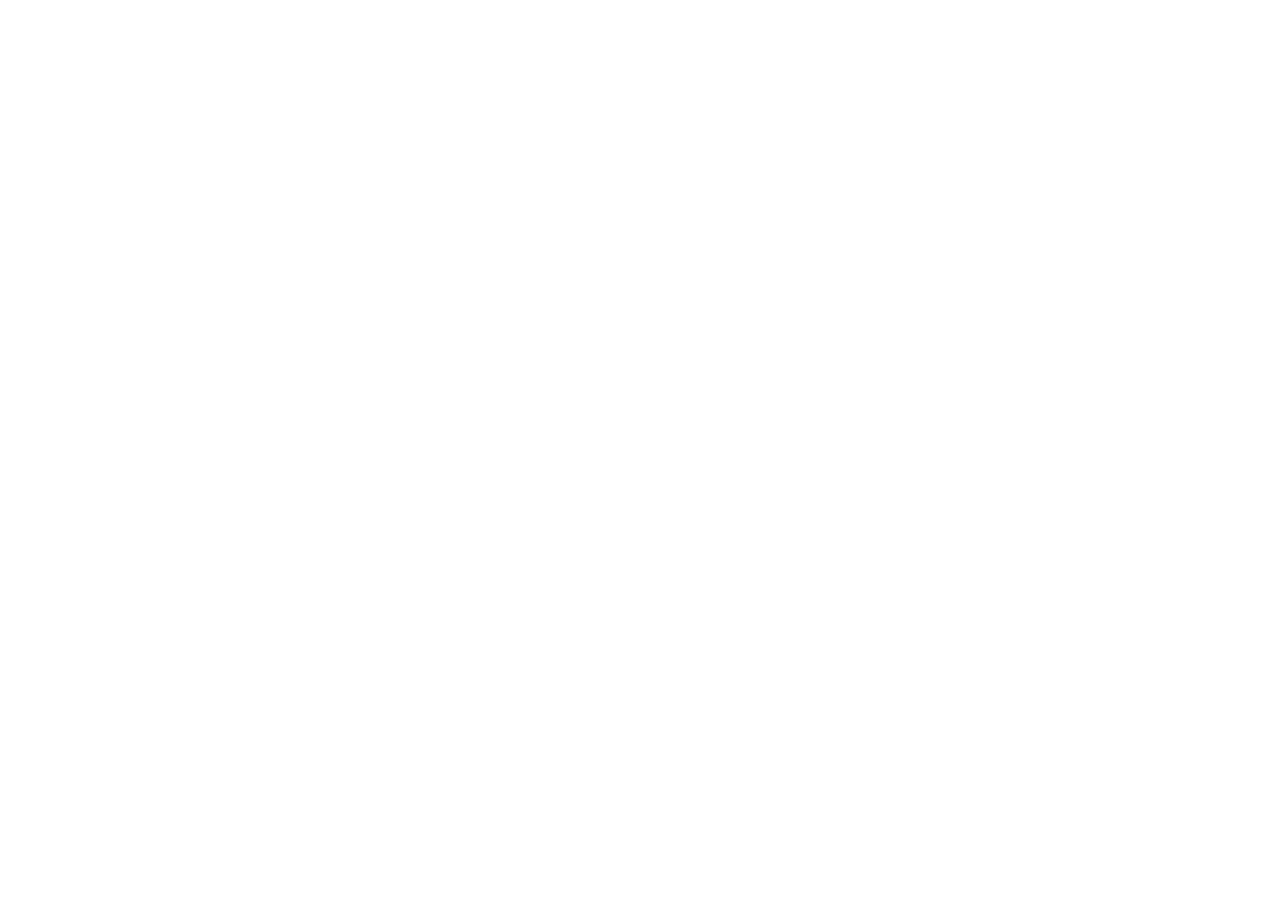
==== index.html @ f42b14d6 "first commit. preparing pages for work" ====
<!DOCTYPE html>
<html lang="en">
<head>
    <meta charset="UTF-8">
    <meta name="viewport" content="width=device-width, initial-scale=1.0">
    <title>index</title>
    <link href="styles.css" rel="stylesheet">
    <!-- Author: Reginald Cole -->
</head>
<body>
    
</body>
</html>
---- styles.css ----
/* Author: Reginald Cole */
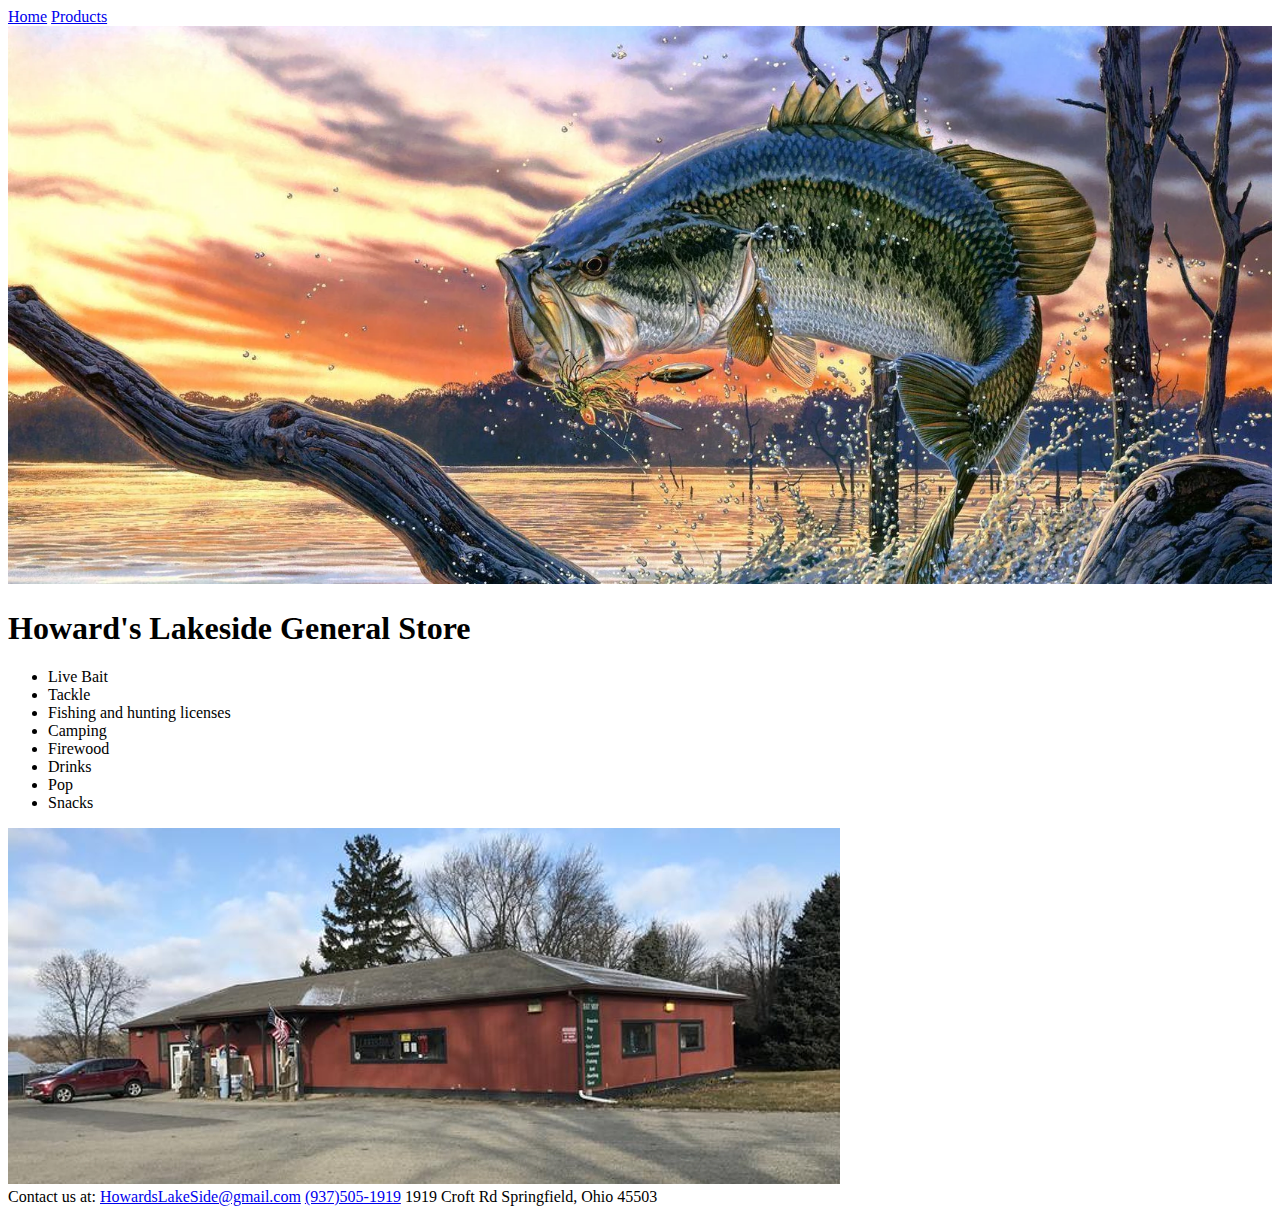
==== commit 5eadf012: "second commit, html structure mostly" ====
--- a/index.html
+++ b/index.html
@@ -6,8 +6,38 @@
     <title>index</title>
     <link href="styles.css" rel="stylesheet">
     <!-- Author: Reginald Cole -->
+
 </head>
 <body>
-    
+    <div class="topnav">
+        <a href="index.html">Home</a>
+        <a href="products.html">Products</a>
+    </div>
+
+    <header>
+        <img src="bigfishimage.webp" alt="Big Fish image">
+    </header>
+
+
+    <div class="basic">
+    <h1>Howard's Lakeside General Store</h1>
+    <ul>
+        <li>Live Bait</li>
+        <li>Tackle</li>
+        <li>Fishing and hunting licenses</li>
+        <li>Camping</li>
+        <li>Firewood</li>
+        <li>Drinks</li>
+        <li>Pop</li>
+        <li>Snacks</li>
+    </ul>
+    </div>
+    <img src="shed_image.webp" alt="Outside building">
+    <footer>Contact us at:
+        <a href="mailto:HowardsLakeside@gmail.com">HowardsLakeSide@gmail.com</a>
+        <a href="tel:+9375051919">(937)505-1919</a>
+        1919 Croft Rd Springfield, Ohio 45503
+        <!-- Maybe link google map -->
+    </footer>
 </body>
 </html>--- a/styles.css
+++ b/styles.css
@@ -1 +1,4 @@
-/* Author: Reginald Cole */+/* Author: Reginald Cole */
+header img {
+    width: 100%;
+}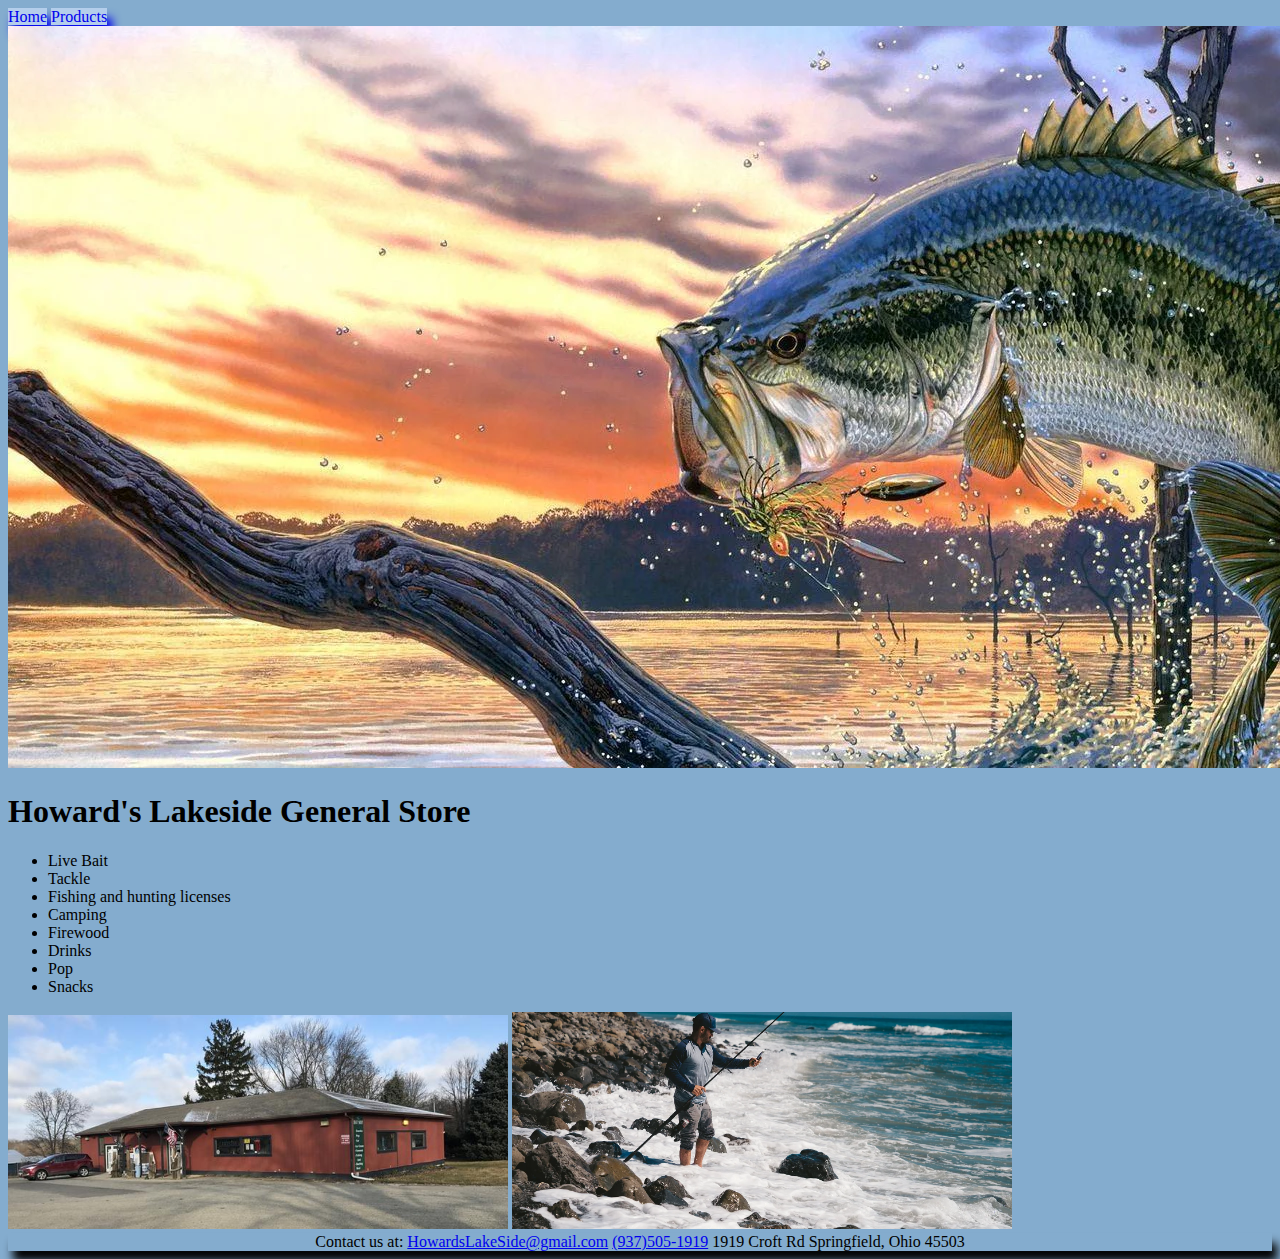
==== commit 11ca09fc: "third commit, mostly css styling" ====
--- a/index.html
+++ b/index.html
@@ -32,7 +32,8 @@
         <li>Snacks</li>
     </ul>
     </div>
-    <img src="shed_image.webp" alt="Outside building">
+    <img src="shed_image.webp" alt="Outside building" width="500">
+    <img src="guy_in_water.webp" alt="man fishing" width="500">
     <footer>Contact us at:
         <a href="mailto:HowardsLakeside@gmail.com">HowardsLakeSide@gmail.com</a>
         <a href="tel:+9375051919">(937)505-1919</a>
--- a/styles.css
+++ b/styles.css
@@ -1,4 +1,67 @@
 /* Author: Reginald Cole */
-header img {
-    width: 100%;
+/* #224870 Indigo Dye
+#84ACCE Carolina Blue
+#D2E59E */
+
+body {
+    background-color: #84ACCE;
+}
+
+.baitimg {
+    max-width: 100%;
+}
+
+.spools img {
+    max-width: 100%
+}
+
+.baitpage {
+    display: grid;
+    grid-gap: 10px;
+}
+
+.topnav ul {
+    display: grid;
+    grid-gap: 10px;
+    list-style: none;
+    grid-template-columns: repeat(2, 1fr);
+}
+
+.topnav a {
+    background-color: #b4ceeb;
+    text-decoration: none;
+    text-align: center;
+    box-shadow: 5px 10px 10px;
+}
+
+.baitcont {
+    text-align: center;
+}
+
+.baits {
+    display:grid;
+    grid-gap:10px;
+    grid-template-columns: repeat(auto-fit, minmax(200px, 1fr));
+    text-align: center;
+    background-color:#b4ceeb;
+    box-shadow: 5px 10px 10px;
+    padding: 1.5rem 1.5rem
+}
+
+.spools img {
+    max-width: 100%;
+}
+
+.spools h1 {
+    text-align: center;
+}
+
+.spools p {
+    text-align: center;
+}
+
+footer {
+    text-align: center;
+    background-color:  #84ACCE;
+    box-shadow: 5px 10px 10px;
 }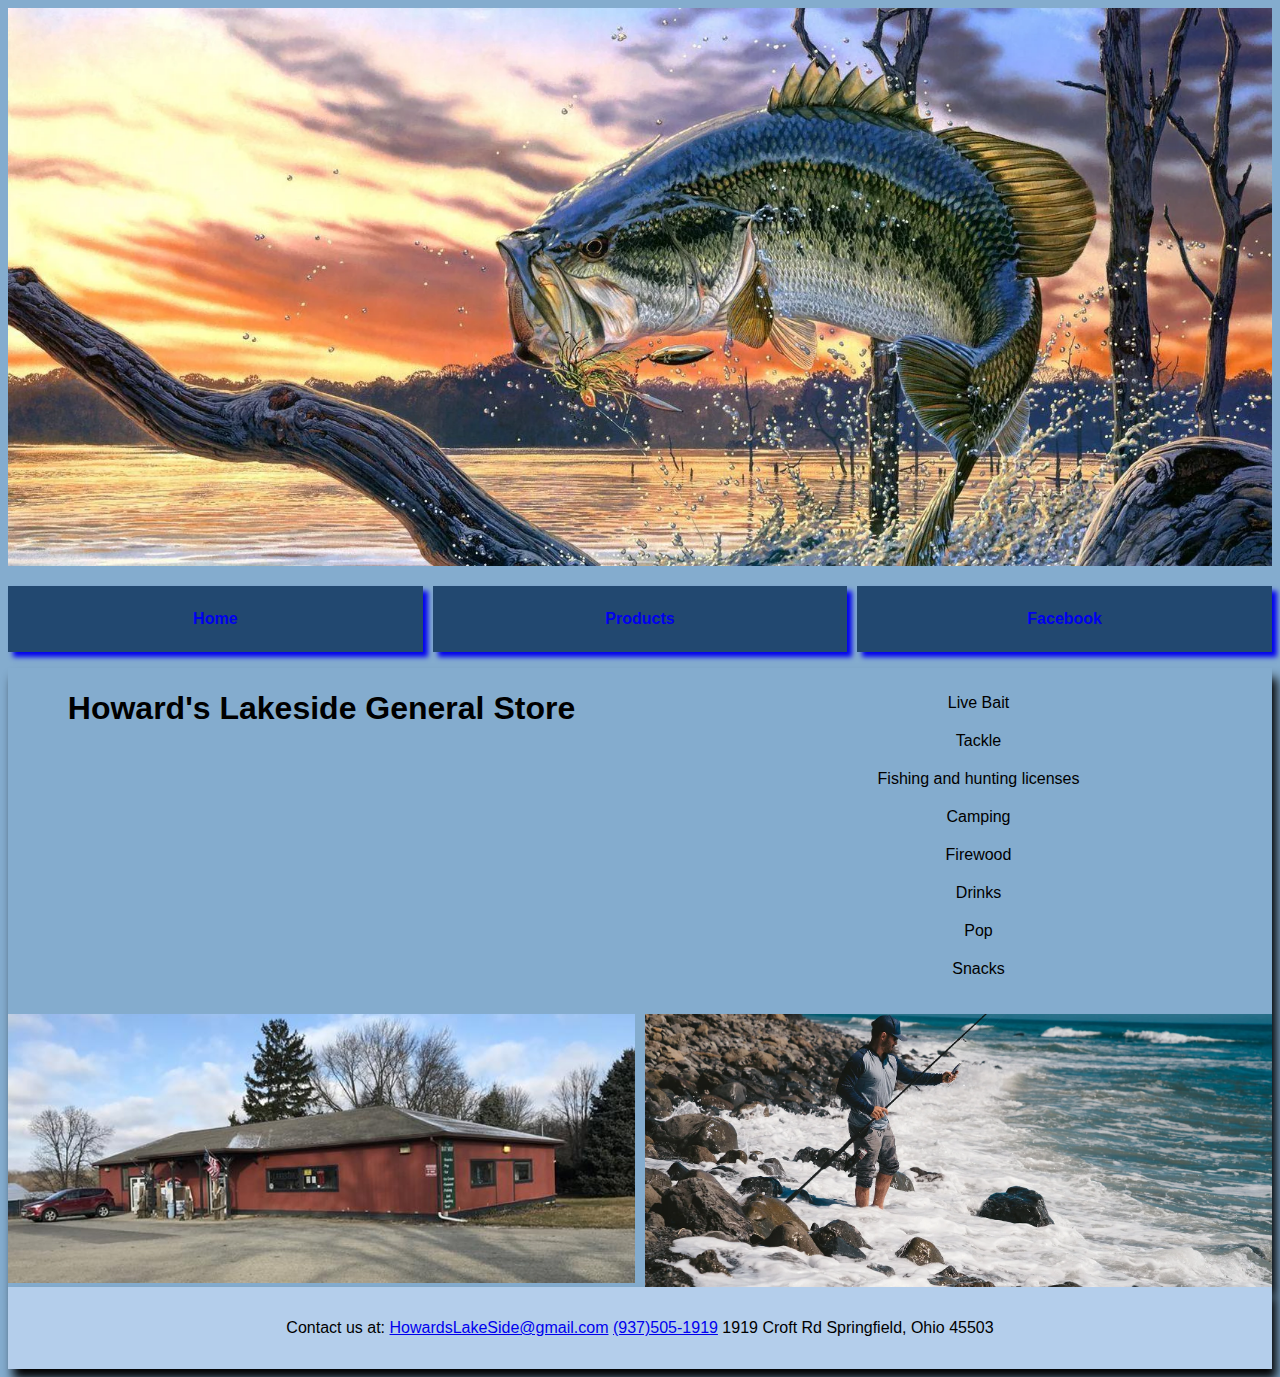
==== commit 1c6be4e8: "almost done, adding grids" ====
--- a/index.html
+++ b/index.html
@@ -5,18 +5,23 @@
     <meta name="viewport" content="width=device-width, initial-scale=1.0">
     <title>index</title>
     <link href="styles.css" rel="stylesheet">
+    <link href="queries.css" rel="stylesheet">
     <!-- Author: Reginald Cole -->
 
 </head>
 <body>
-    <div class="topnav">
-        <a href="index.html">Home</a>
-        <a href="products.html">Products</a>
-    </div>
-
     <header>
         <img src="bigfishimage.webp" alt="Big Fish image">
     </header>
+
+    <nav class="topnav">
+    <ul>
+        <li><a href="index.html">Home</a></li>
+        <li><a href="products.html">Products</a></li>
+        <li><a href="https://www.facebook.com/profile.php?id=100057407261126" target="_blank">Facebook</a></li>
+    </ul>
+    </nav>
+
 
 
     <div class="basic">
@@ -31,14 +36,16 @@
         <li>Pop</li>
         <li>Snacks</li>
     </ul>
-    </div>
     <img src="shed_image.webp" alt="Outside building" width="500">
     <img src="guy_in_water.webp" alt="man fishing" width="500">
+</div>
+
     <footer>Contact us at:
         <a href="mailto:HowardsLakeside@gmail.com">HowardsLakeSide@gmail.com</a>
         <a href="tel:+9375051919">(937)505-1919</a>
         1919 Croft Rd Springfield, Ohio 45503
         <!-- Maybe link google map -->
     </footer>
+
 </body>
 </html>--- a/styles.css
+++ b/styles.css
@@ -7,61 +7,94 @@
     background-color: #84ACCE;
 }
 
+.topnav ul {
+    display: grid;
+    grid-gap: 10px;
+    list-style-type: none;
+    padding: 0;
+    grid-template-columns: repeat(3, 1fr);
+}
+
+.topnav a {
+    background-color:  #224870;
+    display: block;
+    text-decoration: none;
+    text-align: center;
+    padding: 1.5em;
+    font-family: Arial, Helvetica, sans-serif;
+    font-weight: bold;
+    box-shadow: 5px 5px 5px;
+}
+
+
+.baits {
+    display:grid;
+    grid-gap:10px;
+    grid-template-columns: repeat(3, 1fr);
+    text-align: center;
+    background-color:#b4ceeb;
+    box-shadow: 5px 10px 10px;
+    padding: 1.5em 1.5em;
+    font-family: Arial, Helvetica, sans-serif;
+}
+
+.bait {
+    border: black solid 2px;
+    box-shadow: 5px 5px 5px;
+}
+
+.baitcont, .spools {
+    text-align: center;
+    font-family: Arial, Helvetica, sans-serif;
+}
+
+
+.spools img {
+    max-width: 60%;
+    box-shadow: 5px 5px 5px;
+}
+
 .baitimg {
     max-width: 100%;
 }
 
-.spools img {
-    max-width: 100%
+footer {
+    text-align: center;
+    display: block;
+    background-color: #b4ceeb;
+    box-shadow: 5px 10px 10px;
+    font-family: Arial, Helvetica, sans-serif;
+    padding: 2em 2em;
 }
 
-.baitpage {
+header img{
+    max-width: 100%;
+}
+
+.basic {
     display: grid;
     grid-gap: 10px;
-}
-
-.topnav ul {
-    display: grid;
-    grid-gap: 10px;
-    list-style: none;
+    background-color: #84ACCE;
+    box-shadow: 5px 10px 10px;
+    font-family: Arial, Helvetica, sans-serif;
     grid-template-columns: repeat(2, 1fr);
 }
 
-.topnav a {
-    background-color: #b4ceeb;
-    text-decoration: none;
+.basic h1{
     text-align: center;
-    box-shadow: 5px 10px 10px;
+    font-family: Arial, Helvetica, sans-serif;
+
 }
 
-.baitcont {
+.basic li {
+    list-style-type: none;
     text-align: center;
+    font-family: Arial, Helvetica, sans-serif;
+    padding: 10px;
 }
 
-.baits {
-    display:grid;
-    grid-gap:10px;
-    grid-template-columns: repeat(auto-fit, minmax(200px, 1fr));
-    text-align: center;
-    background-color:#b4ceeb;
-    box-shadow: 5px 10px 10px;
-    padding: 1.5rem 1.5rem
-}
-
-.spools img {
-    max-width: 100%;
-}
-
-.spools h1 {
-    text-align: center;
-}
-
-.spools p {
-    text-align: center;
-}
-
-footer {
-    text-align: center;
-    background-color:  #84ACCE;
-    box-shadow: 5px 10px 10px;
+.basic img {
+    width: 100%;
+    margin-left: auto;
+    margin-right: auto;
 }--- a/queries.css
+++ b/queries.css
@@ -0,0 +1,9 @@
+@media(max-width:600px){
+    .topnav ul {
+        grid-template-columns: 1fr;
+    }
+
+    .basic {
+        grid-template-columns: 1fr;
+    }
+}